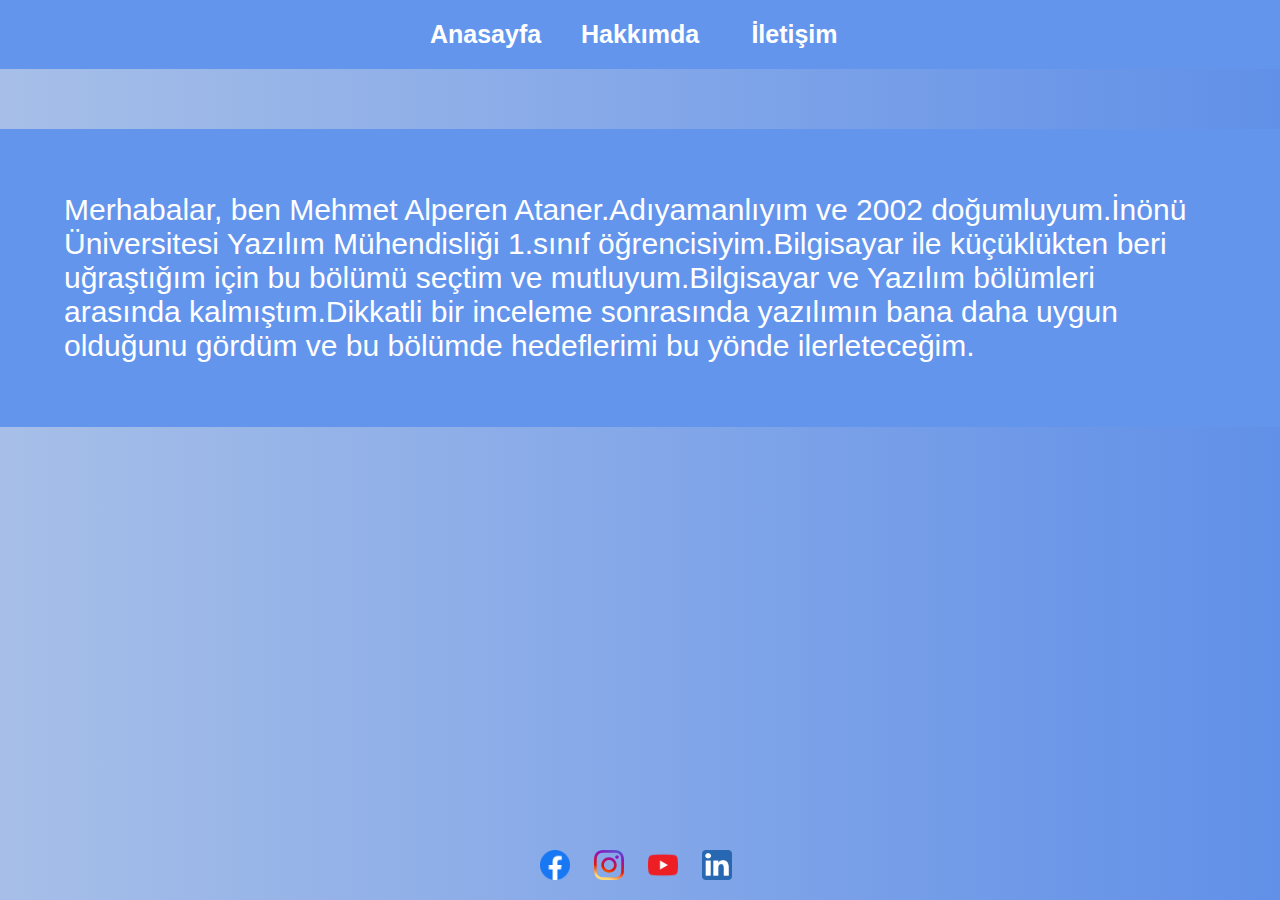
==== hakkimda.html @ aed3f741 "Update hakkimda.html" ====
<html>
    <head>
        <title>Alperen's Profile</title>
        <link rel="icon" href="icons8-code-48.png">
    <style>
        body{
            background: #6190E8;  /* fallback for old browsers */
background: -webkit-linear-gradient(to right, #A7BFE8, #6190E8);  /* Chrome 10-25, Safari 5.1-6 */
background: linear-gradient(to right, #A7BFE8, #6190E8); /* W3C, IE 10+/ Edge, Firefox 16+, Chrome 26+, Opera 12+, Safari 7+ */

        }
        *{
            padding: 0%;
            margin: 0%;
            box-sizing: border-box;
        }
        #header{ 
            padding:20px;
            width: 100%;
            text-align: center;
            position: relative;
            font-weight: bold;
            background-color: cornflowerblue;
        }
        .menu{
            list-style: none;
            padding-left: 0%;
            font-family: 'Franklin Gothic Medium', 'Arial Narrow', Arial, sans-serif
        }
        .menu li{
            display: inline-block;
            text-align: center;
            width: 150px;
            font-size: 25px;
            transition: all 0.7s;
        }
        .menu li:hover{
            transform: scale(1.2);
        }
        .menu li a{
            text-decoration: none;
            color: rgb(255, 255, 255);
        }
        .menu li a:hover{
            color:yellow;
        }
        .menu li a::before{
            content: "["; 
            margin-right: -5px;
            opacity: 0;
            transition: all 0.7s;
        }
        .menu li a::after{
            content: "]";
            margin-left: -5px;
            opacity: 0;
            transition: all 0.7s;
        }
        .menu li a:hover::before{
            opacity: 1;
            margin-right: 10px;
        }
        .menu li a:hover::after{
            opacity: 1;
            margin-left: 10px;
        }
        p{
            color: white;
            font-size: 30px;
            font-family: sans-serif;
            padding: 5%;
            background-color: cornflowerblue;
            margin-top: 60px;
        }
        #ul{
            text-align: center;
            position: absolute;
            bottom: 0%;
            right: 42%;
        
        }  
        #ul li {
            display:inline-block;
            list-style-type:none;
            height: 50px;
        }
        #ul li a {
            border-bottom: none;
        }
        #ul li img {
            width:30px;
            height:30px;
            margin-right: 10px;
            margin-left: 10px;
            transition: all 1s;
        }
        #ul li img:hover{
            transform: scale(1.7) rotate(360deg);

        }
    </style>
    </head>
    <body>
        <div id="header">
            <ul class="menu">
                <li><a href="index.html">Anasayfa</a></li>
                <li><a href="hakkimda.html">Hakkımda</a></li>
                <li><a href="iletisim2.html">İletişim</a></li>
            </ul> 
        </div>
        <p>
            Merhabalar, ben Mehmet Alperen Ataner.Adıyamanlıyım ve 2002 doğumluyum.İnönü Üniversitesi Yazılım Mühendisliği 1.sınıf öğrencisiyim.Bilgisayar ile küçüklükten beri uğraştığım için bu bölümü seçtim ve mutluyum.Bilgisayar ve Yazılım bölümleri arasında kalmıştım.Dikkatli bir inceleme sonrasında yazılımın bana daha uygun olduğunu gördüm ve bu bölümde hedeflerimi bu yönde ilerleteceğim.
        </p>
        <ul id="ul">
            <li><a href="https://www.facebook.com/alperen.ataner.18/"target="_blank"><img src='5296499_fb_facebook_facebook logo_icon.png' /></a></li>
            <li><a href="http://www.instagram.com/alperenatnr"target="_blank"><img src='5296765_camera_instagram_instagram logo_icon.svg' /></a></li>
            <li><a href="http://www.youtube.com"target="_blank"><img src='5296521_play_video_vlog_youtube_youtube logo_icon.png' /></a></li>
            <li><a href="https://www.linkedin.com/in/mehmet-alperen-ataner-78a5a422b/"target="_blank"><img src="5296501_linkedin_network_linkedin logo_icon.png" alt=""></a></li>
        </ul>
    </body>
</html>
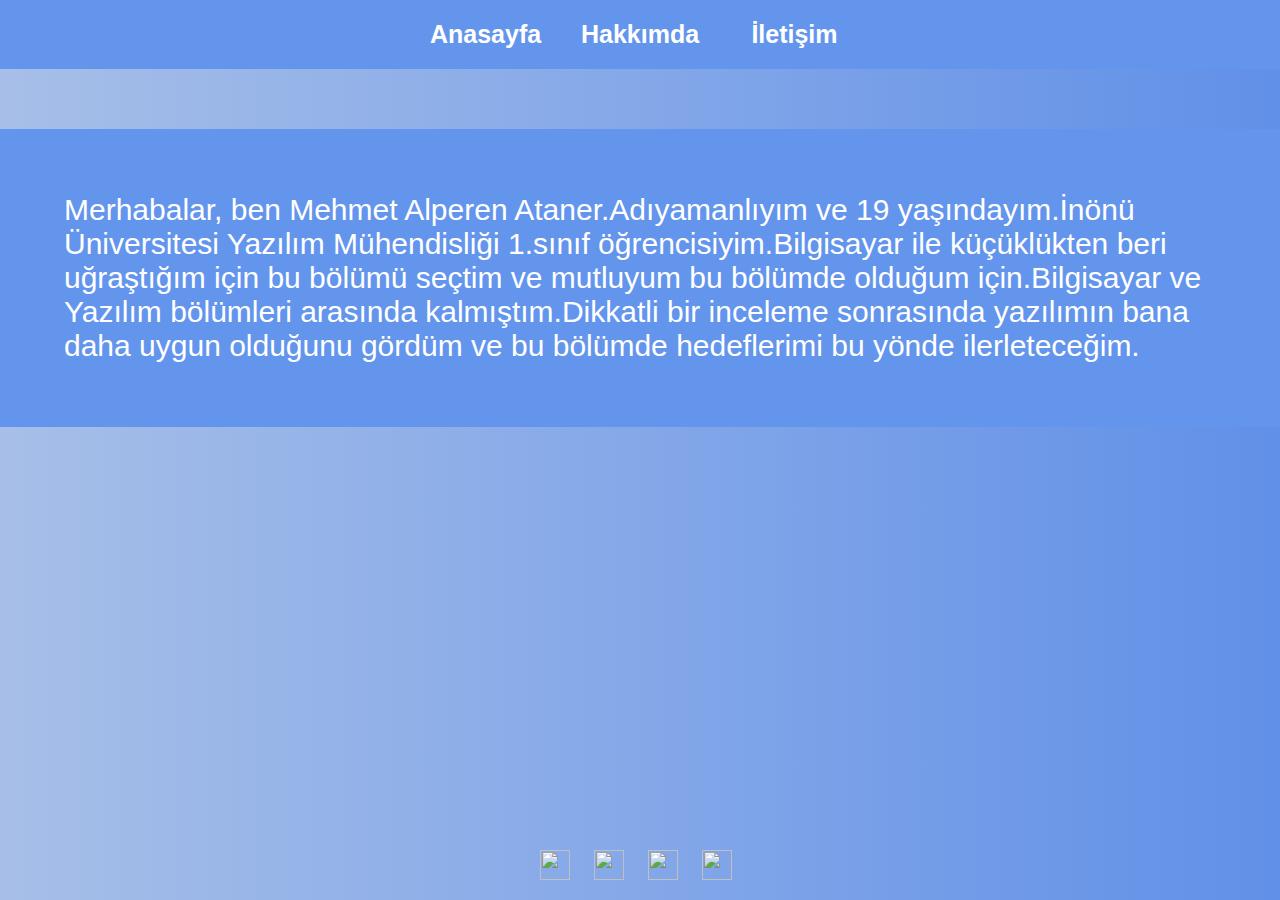
==== commit 8243c736: "Add files via upload" ====
--- a/hakkimda.html
+++ b/hakkimda.html
@@ -1,7 +1,7 @@
 <html>
     <head>
         <title>Alperen's Profile</title>
-        <link rel="icon" href="icons8-code-48.png">
+        <link rel="icon" href="images/icons8-code-48.png">
     <style>
         body{
             background: #6190E8;  /* fallback for old browsers */
@@ -109,13 +109,13 @@
             </ul> 
         </div>
         <p>
-            Merhabalar, ben Mehmet Alperen Ataner.Adıyamanlıyım ve 2002 doğumluyum.İnönü Üniversitesi Yazılım Mühendisliği 1.sınıf öğrencisiyim.Bilgisayar ile küçüklükten beri uğraştığım için bu bölümü seçtim ve mutluyum.Bilgisayar ve Yazılım bölümleri arasında kalmıştım.Dikkatli bir inceleme sonrasında yazılımın bana daha uygun olduğunu gördüm ve bu bölümde hedeflerimi bu yönde ilerleteceğim.
+            Merhabalar, ben Mehmet Alperen Ataner.Adıyamanlıyım ve 19 yaşındayım.İnönü Üniversitesi Yazılım Mühendisliği 1.sınıf öğrencisiyim.Bilgisayar ile küçüklükten beri uğraştığım için bu bölümü seçtim ve mutluyum bu bölümde olduğum için.Bilgisayar ve Yazılım bölümleri arasında kalmıştım.Dikkatli bir inceleme sonrasında yazılımın bana daha uygun olduğunu gördüm ve bu bölümde hedeflerimi bu yönde ilerleteceğim.
         </p>
         <ul id="ul">
-            <li><a href="https://www.facebook.com/alperen.ataner.18/"target="_blank"><img src='5296499_fb_facebook_facebook logo_icon.png' /></a></li>
-            <li><a href="http://www.instagram.com/alperenatnr"target="_blank"><img src='5296765_camera_instagram_instagram logo_icon.svg' /></a></li>
-            <li><a href="http://www.youtube.com"target="_blank"><img src='5296521_play_video_vlog_youtube_youtube logo_icon.png' /></a></li>
-            <li><a href="https://www.linkedin.com/in/mehmet-alperen-ataner-78a5a422b/"target="_blank"><img src="5296501_linkedin_network_linkedin logo_icon.png" alt=""></a></li>
+            <li><a href="https://www.facebook.com/alperen.ataner.18/"target="_blank"><img src='images/5296499_fb_facebook_facebook logo_icon.png' /></a></li>
+            <li><a href="http://www.instagram.com/alperenatnr"target="_blank"><img src='images/5296765_camera_instagram_instagram logo_icon.svg' /></a></li>
+            <li><a href="http://www.youtube.com"target="_blank"><img src='images/5296521_play_video_vlog_youtube_youtube logo_icon.png' /></a></li>
+            <li><a href="https://www.linkedin.com/in/mehmet-alperen-ataner-78a5a422b/"target="_blank"><img src="images/5296501_linkedin_network_linkedin logo_icon.png" alt=""></a></li>
         </ul>
     </body>
-</html>
+</html>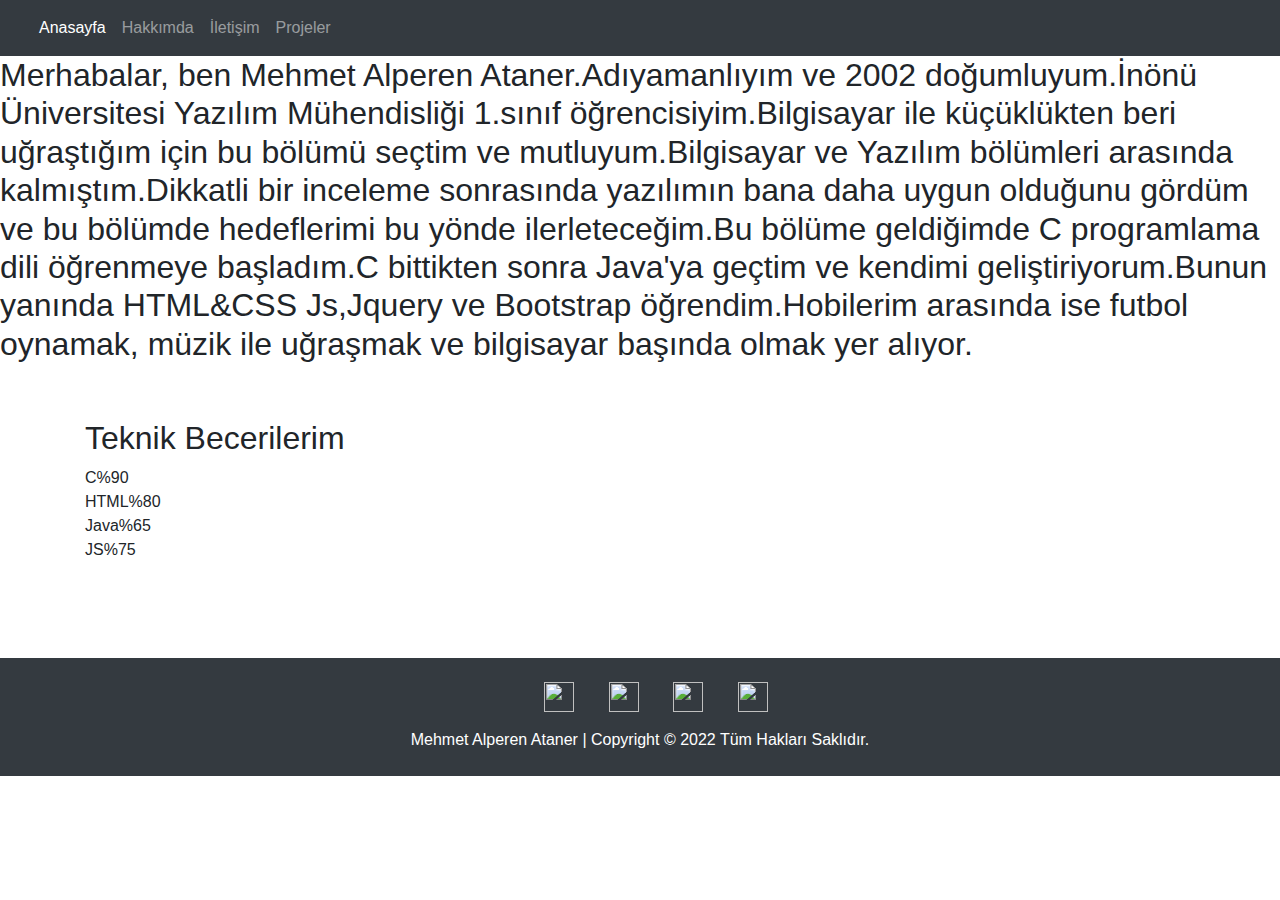
==== commit 16aac64e: "Add files via upload" ====
--- a/hakkimda.html
+++ b/hakkimda.html
@@ -1,121 +1,143 @@
-<html>
-    <head>
-        <title>Alperen's Profile</title>
-        <link rel="icon" href="images/icons8-code-48.png">
-    <style>
-        body{
-            background: #6190E8;  /* fallback for old browsers */
-background: -webkit-linear-gradient(to right, #A7BFE8, #6190E8);  /* Chrome 10-25, Safari 5.1-6 */
-background: linear-gradient(to right, #A7BFE8, #6190E8); /* W3C, IE 10+/ Edge, Firefox 16+, Chrome 26+, Opera 12+, Safari 7+ */
+<!DOCTYPE html>
+<html lang="en">
 
-        }
-        *{
-            padding: 0%;
-            margin: 0%;
-            box-sizing: border-box;
-        }
-        #header{ 
-            padding:20px;
-            width: 100%;
-            text-align: center;
-            position: relative;
-            font-weight: bold;
-            background-color: cornflowerblue;
-        }
-        .menu{
-            list-style: none;
-            padding-left: 0%;
-            font-family: 'Franklin Gothic Medium', 'Arial Narrow', Arial, sans-serif
-        }
-        .menu li{
-            display: inline-block;
-            text-align: center;
-            width: 150px;
-            font-size: 25px;
-            transition: all 0.7s;
-        }
-        .menu li:hover{
-            transform: scale(1.2);
-        }
-        .menu li a{
-            text-decoration: none;
-            color: rgb(255, 255, 255);
-        }
-        .menu li a:hover{
-            color:yellow;
-        }
-        .menu li a::before{
-            content: "["; 
-            margin-right: -5px;
-            opacity: 0;
-            transition: all 0.7s;
-        }
-        .menu li a::after{
-            content: "]";
-            margin-left: -5px;
-            opacity: 0;
-            transition: all 0.7s;
-        }
-        .menu li a:hover::before{
-            opacity: 1;
-            margin-right: 10px;
-        }
-        .menu li a:hover::after{
-            opacity: 1;
-            margin-left: 10px;
-        }
-        p{
-            color: white;
-            font-size: 30px;
-            font-family: sans-serif;
-            padding: 5%;
-            background-color: cornflowerblue;
-            margin-top: 60px;
-        }
-        #ul{
-            text-align: center;
-            position: absolute;
-            bottom: 0%;
-            right: 42%;
-        
-        }  
-        #ul li {
-            display:inline-block;
-            list-style-type:none;
-            height: 50px;
-        }
-        #ul li a {
-            border-bottom: none;
-        }
-        #ul li img {
-            width:30px;
-            height:30px;
-            margin-right: 10px;
-            margin-left: 10px;
-            transition: all 1s;
-        }
-        #ul li img:hover{
-            transform: scale(1.7) rotate(360deg);
+<head>
+  <title>.:: Alperen's Page ::.</title>
+  <link rel="icon" href="images/icons8-code-48.png">
+  <meta charset="utf-8">
+  <meta name="viewport" content="width=device-width, initial-scale=1, shrink-to-fit=no">
+  <link href="https://cdn.jsdelivr.net/npm/bootstrap@5.1.3/dist/css/bootstrap.min.css" rel="stylesheet">
+  <link rel="stylesheet" href="https://cdn.jsdelivr.net/npm/bootstrap@4.0.0/dist/css/bootstrap.min.css"
+    integrity="sha384-Gn5384xqQ1aoWXA+058RXPxPg6fy4IWvTNh0E263XmFcJlSAwiGgFAW/dAiS6JXm" crossorigin="anonymous">
+  <script src="https://cdn.jsdelivr.net/npm/bootstrap@5.1.3/dist/js/bootstrap.bundle.min.js"></script>
+  <script src="https://code.jquery.com/jquery-3.2.1.slim.min.js"
+    integrity="sha384-KJ3o2DKtIkvYIK3UENzmM7KCkRr/rE9/Qpg6aAZGJwFDMVNA/GpGFF93hXpG5KkN"
+    crossorigin="anonymous"></script>
+  <script src="https://cdn.jsdelivr.net/npm/popper.js@1.12.9/dist/umd/popper.min.js"
+    integrity="sha384-ApNbgh9B+Y1QKtv3Rn7W3mgPxhU9K/ScQsAP7hUibX39j7fakFPskvXusvfa0b4Q"
+    crossorigin="anonymous"></script>
+  <script src="https://cdn.jsdelivr.net/npm/bootstrap@4.0.0/dist/js/bootstrap.min.js"
+    integrity="sha384-JZR6Spejh4U02d8jOt6vLEHfe/JQGiRRSQQxSfFWpi1MquVdAyjUar5+76PVCmYl"
+    crossorigin="anonymous"></script>
+  <link rel="stylesheet" href="progressbar.css">
+  <link href="https://cdn.jsdelivr.net/npm/bootstrap@5.1.3/dist/css/bootstrap.min.css" rel="stylesheet"
+    integrity="sha384-1BmE4kWBq78iYhFldvKuhfTAU6auU8tT94WrHftjDbrCEXSU1oBoqyl2QvZ6jIW3" crossorigin="anonymous">
+  <style>
+    .myimg {
+      width: 150px;
+      height: 250px;
+      background: #aaa;
+    }
 
-        }
-    </style>
-    </head>
-    <body>
-        <div id="header">
-            <ul class="menu">
-                <li><a href="index.html">Anasayfa</a></li>
-                <li><a href="hakkimda.html">Hakkımda</a></li>
-                <li><a href="iletisim2.html">İletişim</a></li>
-            </ul> 
+    #ul li {
+      display: inline-block;
+      list-style-type: none;
+
+    }
+
+    #ul li a {
+      border-bottom: none;
+    }
+
+    #ul li img {
+      width: 30px;
+      height: 30px;
+      margin-right: 15px;
+      margin-left: 15px;
+      transition: all 1s;
+    }
+
+    #ul li img:hover {
+      transform: scale(1.7) rotate(360deg);
+    }
+  </style>
+</head>
+
+<body>
+
+
+  <nav class="navbar navbar-expand-sm bg-dark navbar-dark">
+    <div class="container-fluid">
+      <ul class="navbar-nav">
+        <li class="nav-item">
+          <a class="nav-link active" href="web2.html">Anasayfa</a>
+        </li>
+        <li class="nav-item">
+          <a class="nav-link" href="hakkimda.html">Hakkımda</a>
+        </li>
+        <li class="nav-item">
+          <a class="nav-link" href="iletisim2.html">İletişim</a>
+        </li>
+        <li class="nav-item">
+          <a class="nav-link" href="projeler.html">Projeler</a>
+        </li>
+      </ul>
+    </div>
+  </nav>
+  <h2>Merhabalar, ben Mehmet Alperen Ataner.Adıyamanlıyım ve 2002 doğumluyum.İnönü Üniversitesi Yazılım Mühendisliği
+    1.sınıf öğrencisiyim.Bilgisayar ile küçüklükten beri uğraştığım için bu bölümü seçtim ve mutluyum.Bilgisayar ve
+    Yazılım bölümleri arasında kalmıştım.Dikkatli bir inceleme sonrasında yazılımın bana daha uygun olduğunu gördüm ve
+    bu bölümde hedeflerimi bu yönde ilerleteceğim.Bu bölüme geldiğimde C programlama dili öğrenmeye başladım.C bittikten
+    sonra Java'ya geçtim ve kendimi geliştiriyorum.Bunun yanında HTML&CSS Js,Jquery ve Bootstrap öğrendim.Hobilerim
+    arasında ise futbol oynamak, müzik ile uğraşmak ve bilgisayar başında olmak yer alıyor.</h2>
+  <div class="container">
+    <div class="row">
+      <div class="col-12 col-md-7 col-lg-7 col-xl-7 col-xxl-7">
+        <div class="Myskill py-5">
+          <h2>Teknik Becerilerim</h2>
+          <div class="d-flex">
+            <span>C</span>
+            <div class="OutBox">
+              <div class="InnerBox">
+
+              </div>
+            </div>
+            <span>%90</span>
+          </div>
+          <div class="d-flex">
+            <span>HTML</span>
+            <div class="OutBox2">
+              <div class="InnerBox2">
+
+              </div>
+            </div>
+            <span>%80</span>
+          </div>
+          <div class="d-flex">
+            <span>Java</span>
+            <div class="OutBox3">
+              <div class="InnerBox3">
+
+              </div>
+            </div>
+            <span>%65</span>
+          </div>
+          <div class="d-flex">
+            <span>JS</span>
+            <div class="OutBox4">
+              <div class="InnerBox4">
+
+              </div>
+            </div>
+            <span>%75</span>
+          </div>
         </div>
-        <p>
-            Merhabalar, ben Mehmet Alperen Ataner.Adıyamanlıyım ve 19 yaşındayım.İnönü Üniversitesi Yazılım Mühendisliği 1.sınıf öğrencisiyim.Bilgisayar ile küçüklükten beri uğraştığım için bu bölümü seçtim ve mutluyum bu bölümde olduğum için.Bilgisayar ve Yazılım bölümleri arasında kalmıştım.Dikkatli bir inceleme sonrasında yazılımın bana daha uygun olduğunu gördüm ve bu bölümde hedeflerimi bu yönde ilerleteceğim.
-        </p>
-        <ul id="ul">
-            <li><a href="https://www.facebook.com/alperen.ataner.18/"target="_blank"><img src='images/5296499_fb_facebook_facebook logo_icon.png' /></a></li>
-            <li><a href="http://www.instagram.com/alperenatnr"target="_blank"><img src='images/5296765_camera_instagram_instagram logo_icon.svg' /></a></li>
-            <li><a href="http://www.youtube.com"target="_blank"><img src='images/5296521_play_video_vlog_youtube_youtube logo_icon.png' /></a></li>
-            <li><a href="https://www.linkedin.com/in/mehmet-alperen-ataner-78a5a422b/"target="_blank"><img src="images/5296501_linkedin_network_linkedin logo_icon.png" alt=""></a></li>
-        </ul>
-    </body>
+      </div>
+    </div>
+  </div>
+  <div class="mt-5 p-4 bg-dark text-white text-center">
+    <ul id="ul">
+      <li><a href="https://www.facebook.com/alperen.ataner.18/" target="_blank"><img
+            src='images/5296499_fb_facebook_facebook logo_icon.png' /></a></li>
+      <li><a href="http://www.instagram.com/alperenatnr" target="_blank"><img
+            src='images/5296765_camera_instagram_instagram logo_icon.svg' /></a></li>
+      <li><a href="http://www.youtube.com" target="_blank"><img
+            src='images/5296521_play_video_vlog_youtube_youtube logo_icon.png' /></a></li>
+      <li><a href="https://www.linkedin.com/in/mehmet-alperen-ataner-78a5a422b/" target="_blank"><img
+            src="images/5296501_linkedin_network_linkedin logo_icon.png" alt=""></a></li>
+    </ul>
+    Mehmet Alperen Ataner | Copyright © 2022 Tüm Hakları Saklıdır.
+  </div>
+</body>
+
 </html>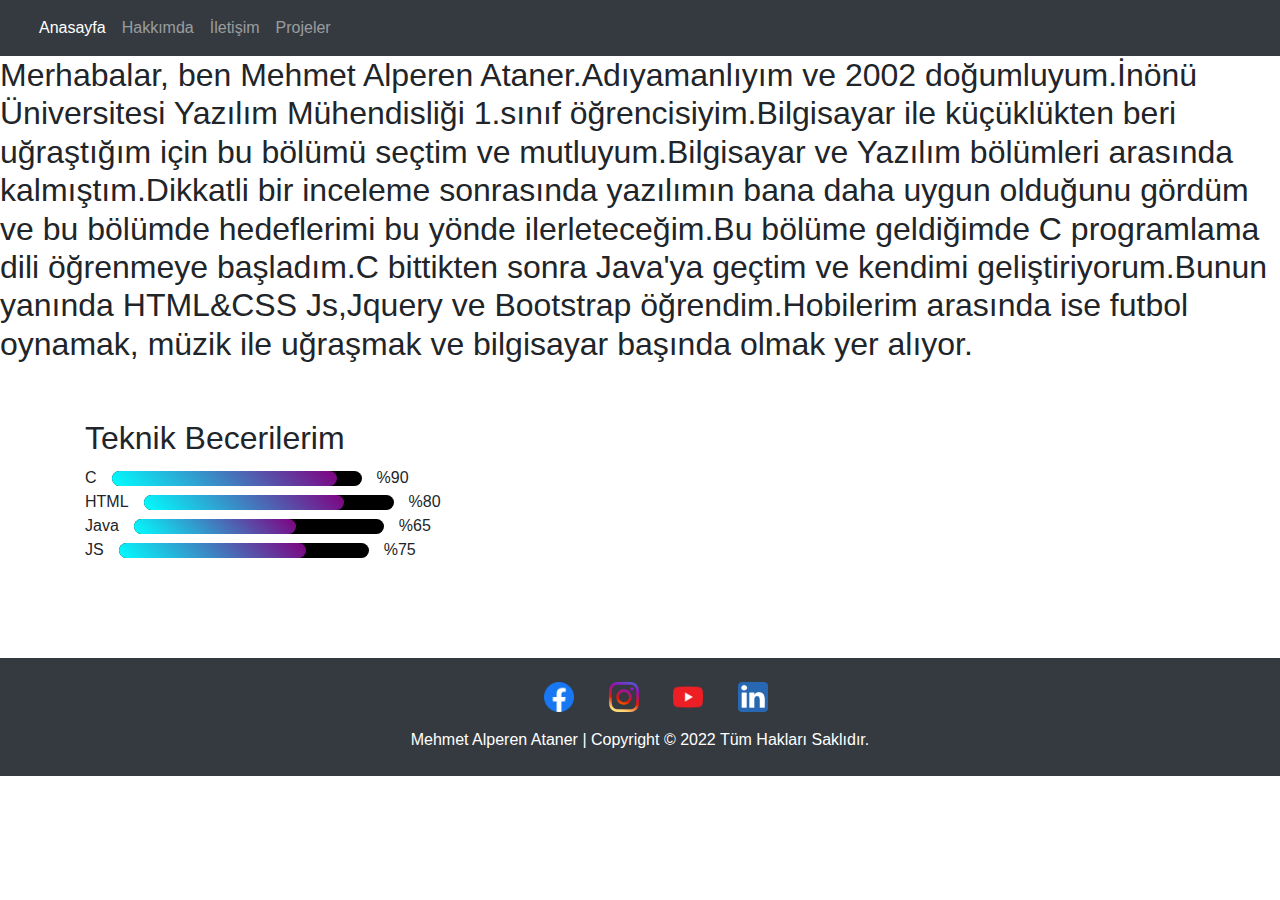
==== commit 9a28d484: "Update hakkimda.html" ====
--- a/hakkimda.html
+++ b/hakkimda.html
@@ -3,7 +3,7 @@
 
 <head>
   <title>.:: Alperen's Page ::.</title>
-  <link rel="icon" href="images/icons8-code-48.png">
+  <link rel="icon" href="icons8-code-48.png">
   <meta charset="utf-8">
   <meta name="viewport" content="width=device-width, initial-scale=1, shrink-to-fit=no">
   <link href="https://cdn.jsdelivr.net/npm/bootstrap@5.1.3/dist/css/bootstrap.min.css" rel="stylesheet">
@@ -60,7 +60,7 @@
     <div class="container-fluid">
       <ul class="navbar-nav">
         <li class="nav-item">
-          <a class="nav-link active" href="web2.html">Anasayfa</a>
+          <a class="nav-link active" href="index.html">Anasayfa</a>
         </li>
         <li class="nav-item">
           <a class="nav-link" href="hakkimda.html">Hakkımda</a>
@@ -128,16 +128,16 @@
   <div class="mt-5 p-4 bg-dark text-white text-center">
     <ul id="ul">
       <li><a href="https://www.facebook.com/alperen.ataner.18/" target="_blank"><img
-            src='images/5296499_fb_facebook_facebook logo_icon.png' /></a></li>
+            src='5296499_fb_facebook_facebook logo_icon.png' /></a></li>
       <li><a href="http://www.instagram.com/alperenatnr" target="_blank"><img
-            src='images/5296765_camera_instagram_instagram logo_icon.svg' /></a></li>
+            src='5296765_camera_instagram_instagram logo_icon.svg' /></a></li>
       <li><a href="http://www.youtube.com" target="_blank"><img
-            src='images/5296521_play_video_vlog_youtube_youtube logo_icon.png' /></a></li>
+            src="5296521_play_video_vlog_youtube_youtube logo_icon.png" /></a></li>
       <li><a href="https://www.linkedin.com/in/mehmet-alperen-ataner-78a5a422b/" target="_blank"><img
-            src="images/5296501_linkedin_network_linkedin logo_icon.png" alt=""></a></li>
+            src="5296501_linkedin_network_linkedin logo_icon.png" alt=""></a></li>
     </ul>
     Mehmet Alperen Ataner | Copyright © 2022 Tüm Hakları Saklıdır.
   </div>
 </body>
 
-</html>+</html>
--- a/progressbar.css
+++ b/progressbar.css
@@ -0,0 +1,99 @@
+*{
+    margin: 0px;
+    padding: 0px;
+    box-sizing: border-box;
+}
+.OutBox{
+    width: 250px;
+    height: 15px;
+    margin-left: 15px;
+    margin-right: 15px;
+    margin-top: 5px;
+    border-radius: 10px;
+    background:black ;
+}
+.InnerBox{
+    width: 90%;
+    height: 15px;
+    border-radius: 10px;
+    background: linear-gradient(45deg,cyan,purple);
+    animation: C 4s ease-in-out forwards;
+} 
+.OutBox2{
+    width: 250px;
+    height: 15px;
+    margin-left: 15px;
+    margin-right: 15px;
+    margin-top: 5px;
+    border-radius: 10px;
+    background:black ;
+}
+.InnerBox2{
+    width: 80%;
+    height: 15px;
+    border-radius: 10px;
+    background: linear-gradient(45deg,cyan,purple);
+    animation: HTML 4s ease-in-out forwards;
+} .OutBox3{
+    width: 250px;
+    height: 15px;
+    margin-left: 15px;
+    margin-right: 15px;
+    margin-top: 5px;
+    border-radius: 10px;
+    background:black ;
+}
+.InnerBox3{
+    width: 65%;
+    height: 15px;
+    border-radius: 10px;
+    background: linear-gradient(45deg,cyan,purple);
+    animation: Java 4s ease-in-out forwards;
+} .OutBox4{
+    width: 250px;
+    height: 15px;
+    margin-left: 15px;
+    margin-right: 15px;
+    margin-top: 5px;
+    border-radius: 10px;
+    background:black ;
+}
+.InnerBox4{
+    width: 75%;
+    height: 15px;
+    border-radius: 10px;
+    background: linear-gradient(45deg,cyan,purple);
+    animation: JS 4s ease-in-out forwards;
+} 
+@keyframes C{
+    0%{
+        width: 0;
+    }
+    100%{
+        width: 90%;
+    }
+}
+@keyframes HTML{
+    0%{
+        width: 0;
+    }
+    100%{
+        width: 80%;
+    }
+}
+@keyframes Java{
+    0%{
+        width: 0;
+    }
+    100%{
+        width: 65%;
+    }
+}
+@keyframes JS{
+    0%{
+        width: 0;
+    }
+    100%{
+        width: 70%;
+    }
+}